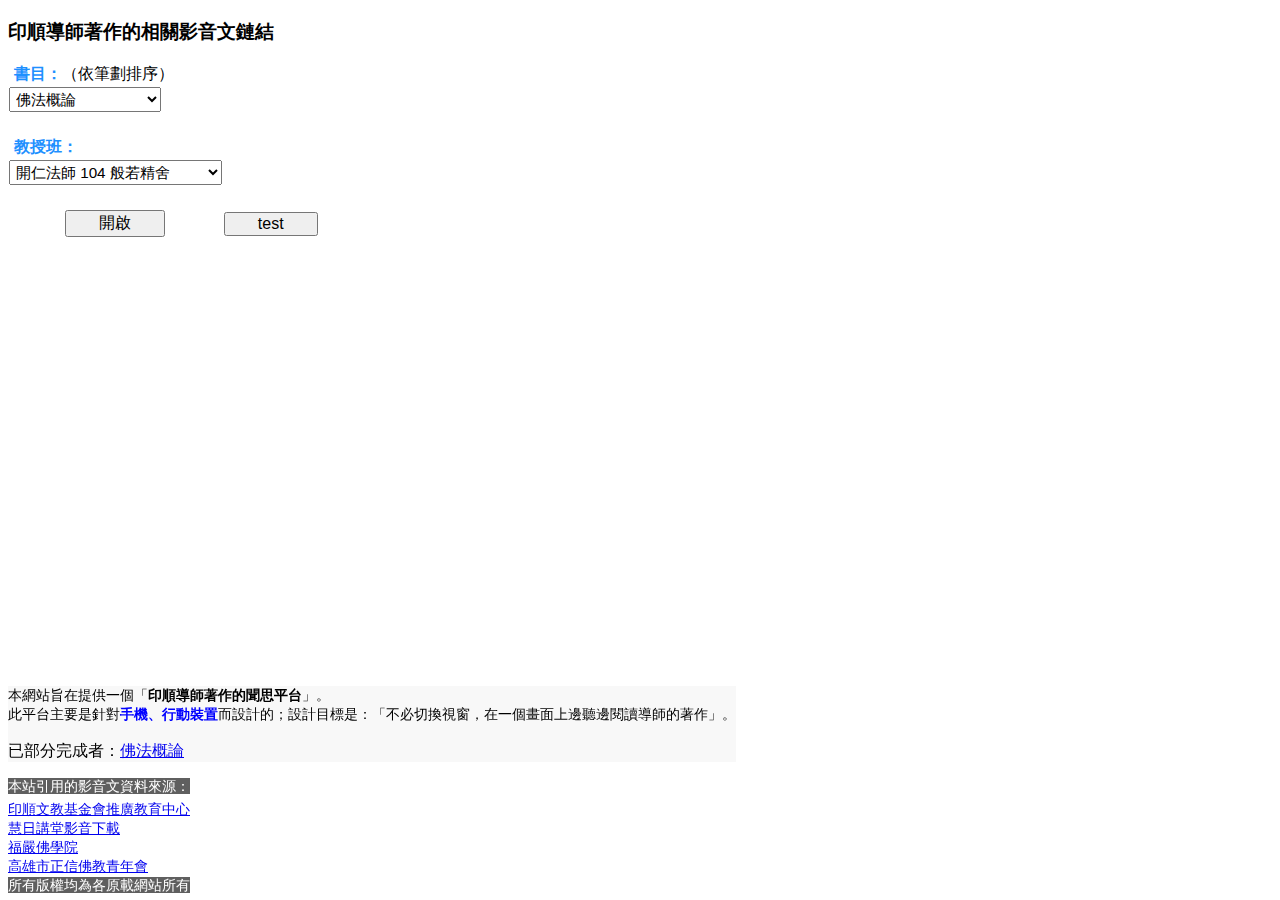
==== index.html @ 2b868aca "fitDevice" ====
﻿<!DOCTYPE html>
<html>
<head>
	<title>印順導師著作的相關影音文鏈結</title>
	<meta charset="UTF-8">
	<meta name="viewport" content="width=device-width, initial-scale=1.0">
	<link rel="stylesheet" type="text/css" href="css/common.css" />

	<script src="https://ajax.googleapis.com/ajax/libs/jquery/3.3.1/jquery.min.js"></script>

	<script src="data/base_List.js"></script>
	<script src="data/lesson_List.js"></script>
	<script src="data/lecture_List.js"></script>
	<script src="js/search.js"></script>

<script>
	var mbIsPC = false;

function fillBook(){
	var arr = initUsedBook(); //傳回 類別
	var s = '<select id="selBook" onchange="onBookChange();" style="width:10em;"> ';
	
	for(var b in arr){
		s+= ' <option value="' + b + '">' + arr[b] + '</option>'
	}
	
	s+=" </select>";
	return s;
}


function onBookChange(){
	var lecs = grabLecture($("#selBook").val());

	var s = '<select id="selLecture" style="width:14em;"> ';
	for(var lecId in lecs) {
		s += ' <option value="' + lecId + '">' + lecs[lecId] + '</option>'
	}
	
	s += " </select>";
	
	$("#pnlLecture").html(s);
}


function openBookWin() {
	var fn = "ys_cell";
	
	var bkId = $("#selBook").val();
	var lecId = $("#selLecture").val();
	var sQry = {"bkId":bkId, "lecId":lecId};
	var jsn = JSON.stringify(sQry);
	window.open("./htm/" + fn + ".html?info=" + jsn);
}


var uaNotPC=function() {
	return /Android|webOS|iPhone|iPad|iPod|BlackBerry|IEMobile|Opera Mini/i.test(navigator.userAgent);
}

$(document).ready(function(){
	mbIsPC = !uaNotPC();
	
	$("#pnlBook").html(fillBook());
	$("#selBook").val("ffgl").change(); //初始於 ffgl / kr，change 不可加 on
	
		if (!mbIsPC && screen.width >= 800) {
			$("body").css("font-size", "130%");
		}
});

</script>
	
</head>

<body">
<h3 style="font-family:標楷體;">印順導師著作的相關影音文鏈結</h3>

	<table>
		<tr>
			<td><span style="color:DodgerBlue;font-weight:bold;padding-left:5px;">書目：</span>（依筆劃排序）</td></tr>
		<tr>
		<td id="pnlBook"></td></tr>
		<tr><td>　</td></tr>
		<tr>
			<td><span style="color:DodgerBlue;font-weight:bold;padding-left:5px;"> 教授班：</span></td></tr>
		<tr>
		<td><span id="pnlLecture"></span></td>
		</tr>
		<tr><td>　</td></tr>
		<tr>
		<td style="text-align:center;">
		<button onclick='openBookWin()' style="padding-left:2em ;padding-right:2em;">開啟</button>
		</td>
		
		<td style="text-align:center;">
		<button onclick='window.open("./htm/test.html");' style="padding-left:2em ;padding-right:2em;">test</button>
		</td>
		</tr>
	</table>



<div style="position:fixed;bottom:5px;font-size:90%;">
<p style="background-color:rgb(248,248,248);">
<span>本網站旨在提供一個「<strong>印順導師著作的聞思平台</strong>」。</span><br/>

<span>此平台主要是針對<strong style="color:blue;">手機、行動裝置</strong>而設計的；設計目標是：「不必切換視窗，在一個畫面上邊聽邊閱讀導師的著作」。</span><br/><br/>

<span style="font-size:110%">已部分完成者：<a href="https://shuiyn.github.io/Master_yinshun-MediaLinksBooks/htm/ys_cell.html?info={%22bkId%22:%22ffgl%22,%22lecId%22:%220002%22}" target="_blank">佛法概論</a></span>
</p>

<span style="background-color:#5f5f5f;color:#ffffff;"> 本站引用的影音文資料來源：</span><br/>
	<div style="margin-top:0.3em;">
	<a href="http://yinshun-edu.org.tw/Master_yinshun/books" target="_blank">印順文教基金會推廣教育中心</a><br/>

	<a href="http://video.lwdh.org.tw/index.html" target="_blank">慧日講堂影音下載</a><br/>
	<a href="http://www.fuyan.org.tw/" target="_blank">福嚴佛學院</a><br/>
	<a href="http://www.kyba.org.tw/index.asp" target="_blank">高雄市正信佛教青年會</a>
	</div>
	
	<div>
	<span style="background-color:#5f5f5f;color:#ffffff;">所有版權均為各原載網站所有
</span>
	</div>
</div>

</body>
</html>
---- css/common.css ----
/*	body {font-size:100%;}*/
	.dropbtn {
	    background-color: DodgerBlue;/*#3498DB;*/
	    color: white;
	/*    margin:0;*/
	    padding:1px;
	    font-size: 16px;
	/*    border: none;*/
	    cursor: pointer;
	}

	.dropbtn:hover, .dropbtn:focus {
	    background-color: #2980B9;
	}

	.dropbtn:disabled {
	    background-color: lightgray;
	    cursor: not-allowed;
	}

	.dropdown {
	    position: relative;
	    display: inline-block;
	}

	.dropdown-content {
	    display: none;
	    position: absolute;
	    border:1px solid black;
/*	    right:10px;*/
	    background-color: #f1f1f1;
	/*    min-width: 160px;*/
	    overflow: auto;
	/*    box-shadow: 0px 8px 16px 0px rgba(0,0,0,0.2);*/
	    z-index: 1;
	}

	.dropdown-content a {
		color: black;
		padding: 4px 8px;
		text-decoration: none;
		display: block;
	}
	
	.dropdown-content li {
		color: black;
		padding-top: 5px;
		padding-bottom: 0px;
		cursor: pointer;
/*	    display: block; 不可，圖示不見 */
	}

	.dropdown-content a:hover, .dropdown-content span:hover {
		background-color: #ddd;
		cursor: pointer;
	}

	.dropdownShow {display:block;}
/*	.Hider { display:none;}*/
	.Bolder { font-weight:bold;}
	


	.paraIndent {
		margin-left:0;
		text-indent:37px; /*2em + div.padding 5px*/
	}

	.__pageNum {
		color:blue;
		background-color:LightGray;/*rgb(244, 244, 244);*/
	/*	padding:2px;*/
	}

	.__pageNumInDiv {
		position:absolute;
		top:-12px;
		right:0px;
		color:black;
		background-color:#e5eecc;/*LightGray rgb(244, 244, 244);*/
		padding:1px;
		font-size:85%;
	}


	div.notearea {
		padding:2px 8px;
		background-color:rgb(248, 248, 248);
		margin-left:0;
		text-indent:0;
	}
/*	div.notearea { background-color:rgb(252, 252, 252);margin-left:0;text-indent:0}*/
	div.notearea_m {
		padding:2px 8px;
		background-color:rgb(230, 230, 230);
		margin-left:0;
		text-indent:0;
	}

/*	文章名稱*/
	.esyTitle {
		text-align:center;
		font-size:120%;
		font-weight:bold;
	}
	
/*	節 標題*/
	.esySection {
		font-size:110%;
		font-weight:bold;
	}
	
/*	Toc 標題*/
	.tocTitle {
/*		color:DarkBlue;*/
		border-style:solid;
		border-width:1px;
		padding: 1px;
	}
	
	.noteNum { font-size:100%;}

	.srcwords {
		font-family:標楷體;
		font-size:105%;
/*		font-weight:bold;*/
	}

/*	行動裝置無「標楷體」，以色標之*/
	.srcwords_m {
		font-family:標楷體;
		font-size:103%;
		color:MidnightBlue; /* Sienna */
	}


	/*原文、講義 標題容器*/
	div.esyTitlePool {
		position:relative;
		border-width:0px 1px 1px 1px;
		border-style:solid;
		margin:0;
		padding-left:5px
	}
	
	/*原文、講義內容*/
	div.esyPool {
		font-size:110%;
		padding-left:5px;
		border-width:0 1px 1px 1px;
		border-style:solid;
	}
	
	div.essay {
		overflow-y:scroll;
		letter-spacing:1.5pt;
		line-height:1.4;
		font-size:110%;
		width:100%;
	}
	
	sup.falseBR {padding:0;color:red;}
	
	select {padding:2px;font-size:95%;}
	button {padding:1px;font-size:16px;}
	button.toggle {font-weight:bold;color:brown;cursor:pointer;}
	button.dlgCloser {
		position:absolute;
		top:2px;
		right:2px;
		margin:0;
		padding:2px;
	}
	
	p.dlgTitle {
		font-weight:bold;
		color:DodgerBlue;
		margin-top:1em;
		margin-bottom:5px;
	}

  table {
  	border-collapse:collapse;
  }
  
  pre {
  	font-family:新細明體;
  	line-height:0em;
  	/*margin:0;
  	padding:0;*/
  }
    
	
	// 佛經原文樣式；原為 p_sutratext
	.sutratext {font-size:110%; font-weight:bold;}
	
	.textborder {
		border-style:solid;
		border-width:1px;
		padding: 1px;
	}

	.dotu {border-bottom: dotted 2px;}
	.dashu {border-bottom: dashed 2px;}
	/*Wavy underline Border／Decoration*/
	.wu {text-decoration: underline; text-decoration-style: wavy;}

	/*Double underline Border／Decoration*/
	.du {border-bottom: double 3px;}
	/*.du_m {text-decoration: underline; border-bottom: 1px solid;}*/

	/* 40px; --> 1.5em  */
	blockquote {
    display: block;
    margin-top: 1em;
    margin-bottom: 1em;
    margin-left: 1.5em;
    margin-right: 1.5em;
	}
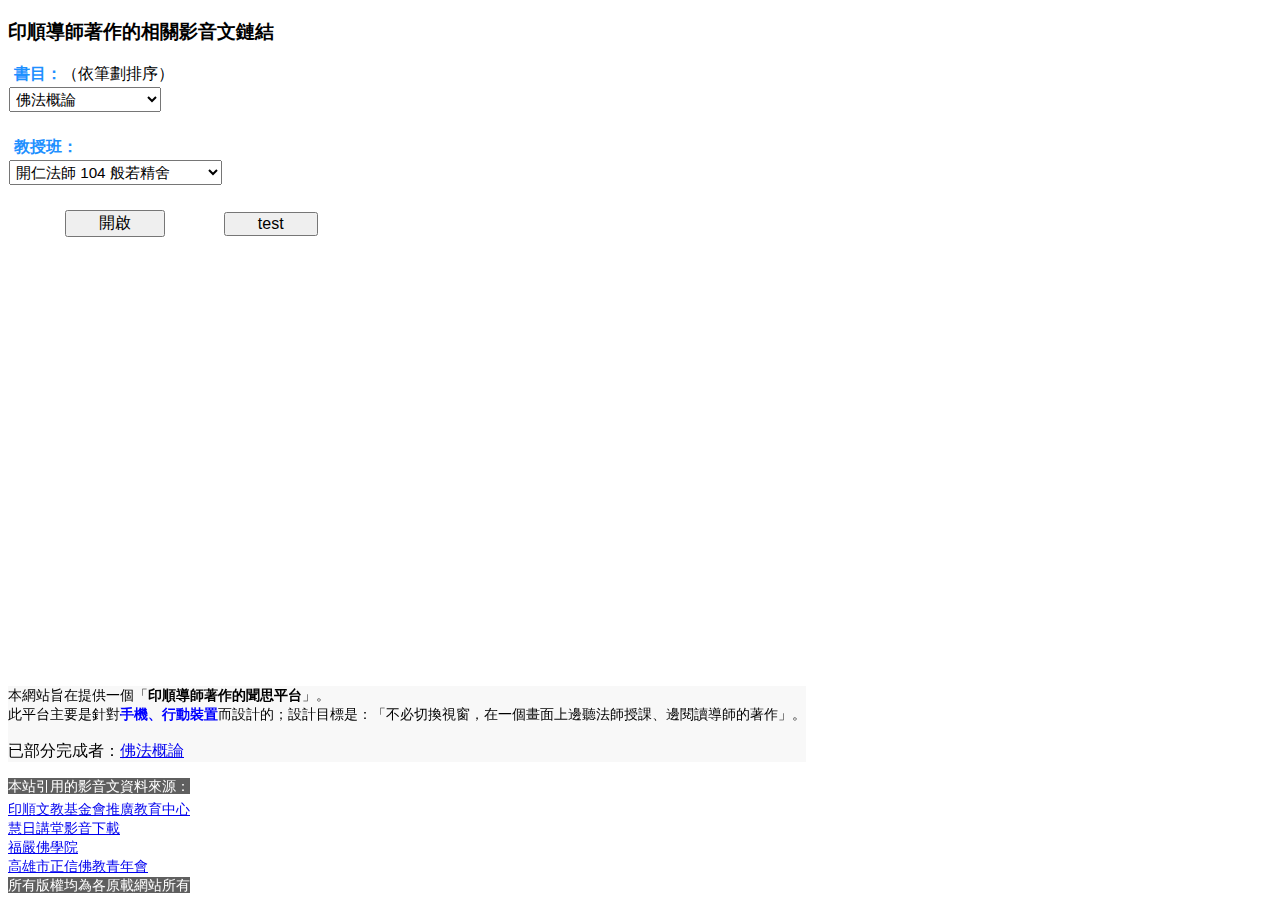
==== commit 18ea118b: "jgj-main line num" ====
--- a/index.html
+++ b/index.html
@@ -105,7 +105,7 @@
 <p style="background-color:rgb(248,248,248);">
 <span>本網站旨在提供一個「<strong>印順導師著作的聞思平台</strong>」。</span><br/>
 
-<span>此平台主要是針對<strong style="color:blue;">手機、行動裝置</strong>而設計的；設計目標是：「不必切換視窗，在一個畫面上邊聽邊閱讀導師的著作」。</span><br/><br/>
+<span>此平台主要是針對<strong style="color:blue;">手機、行動裝置</strong>而設計的；設計目標是：「不必切換視窗，在一個畫面上邊聽法師授課、邊閱讀導師的著作」。</span><br/><br/>
 
 <span style="font-size:110%">已部分完成者：<a href="https://shuiyn.github.io/Master_yinshun-MediaLinksBooks/htm/ys_cell.html?info={%22bkId%22:%22ffgl%22,%22lecId%22:%220002%22}" target="_blank">佛法概論</a></span>
 </p>
--- a/css/common.css
+++ b/css/common.css
@@ -123,14 +123,14 @@
 
 	.srcwords {
 		font-family:標楷體;
-		font-size:105%;
+		font-size:103%;
 /*		font-weight:bold;*/
 	}
 
 /*	行動裝置無「標楷體」，以色標之*/
 	.srcwords_m {
 		font-family:標楷體;
-		font-size:103%;
+/*		font-size:103%;*/
 		color:MidnightBlue; /* Sienna */
 	}
 
@@ -138,7 +138,8 @@
 	/*原文、講義 標題容器*/
 	div.esyTitlePool {
 		position:relative;
-		border-width:0px 1px 1px 1px;
+		background-color:#EEFFFF;
+		border-width:0px 1px 0px 1px;
 		border-style:solid;
 		margin:0;
 		padding-left:5px
@@ -186,7 +187,7 @@
   
   pre {
   	font-family:新細明體;
-  	line-height:0em;
+/*  	line-height:0em;*/
   	/*margin:0;
   	padding:0;*/
   }
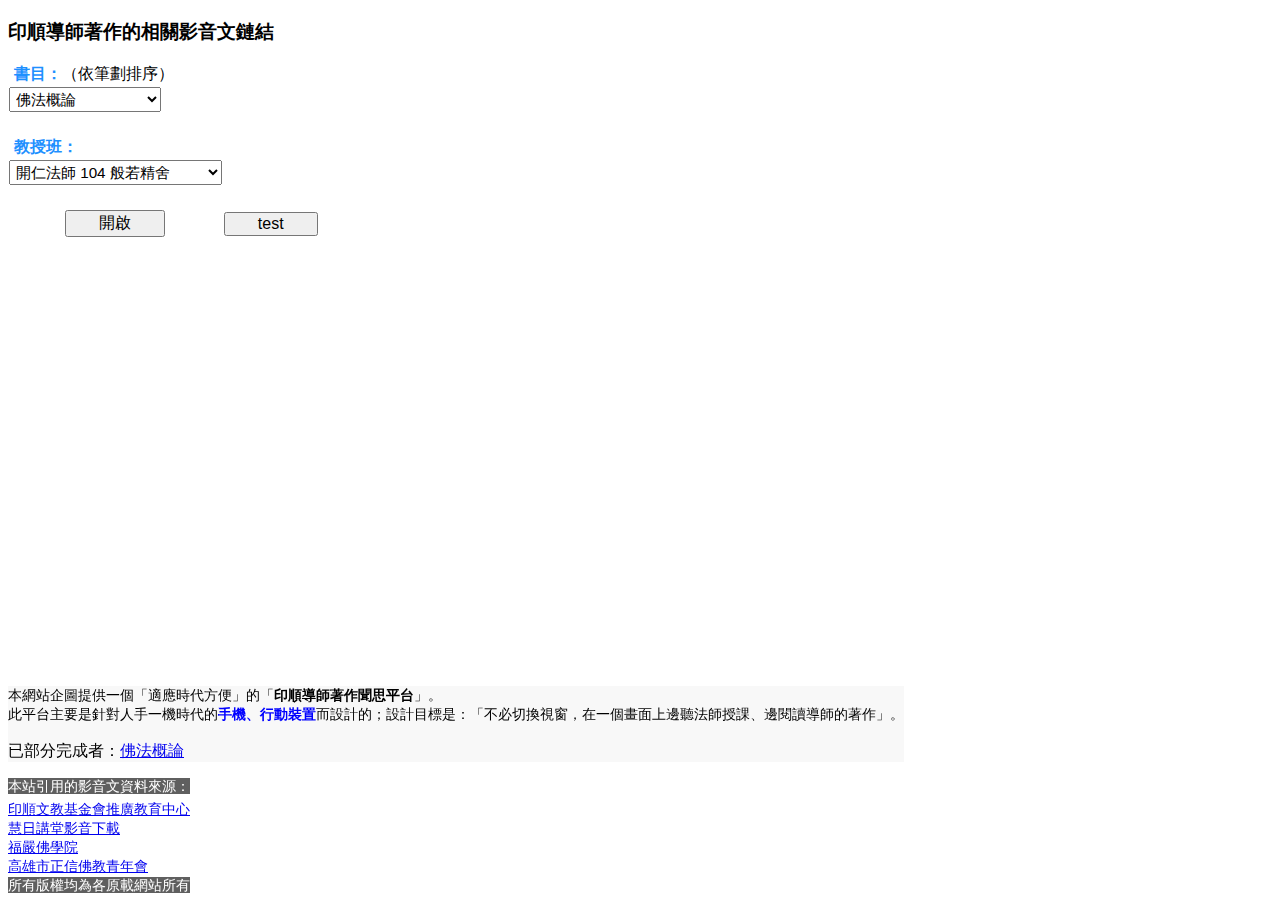
==== commit 44668212: "position page Num and Line num" ====
--- a/index.html
+++ b/index.html
@@ -28,9 +28,8 @@
 	return s;
 }
 
-
 function onBookChange(){
-	var lecs = grabLecture($("#selBook").val());
+	var lecs = grabLecturesInBook($("#selBook").val());
 
 	var s = '<select id="selLecture" style="width:14em;"> ';
 	for(var lecId in lecs) {
@@ -103,9 +102,9 @@
 
 <div style="position:fixed;bottom:5px;font-size:90%;">
 <p style="background-color:rgb(248,248,248);">
-<span>本網站旨在提供一個「<strong>印順導師著作的聞思平台</strong>」。</span><br/>
+<span>本網站企圖提供一個「適應時代方便」的「<strong>印順導師著作聞思平台</strong>」。</span><br/>
 
-<span>此平台主要是針對<strong style="color:blue;">手機、行動裝置</strong>而設計的；設計目標是：「不必切換視窗，在一個畫面上邊聽法師授課、邊閱讀導師的著作」。</span><br/><br/>
+<span>此平台主要是針對人手一機時代的<strong style="color:blue;">手機、行動裝置</strong>而設計的；設計目標是：「不必切換視窗，在一個畫面上邊聽法師授課、邊閱讀導師的著作」。</span><br/><br/>
 
 <span style="font-size:110%">已部分完成者：<a href="https://shuiyn.github.io/Master_yinshun-MediaLinksBooks/htm/ys_cell.html?info={%22bkId%22:%22ffgl%22,%22lecId%22:%220002%22}" target="_blank">佛法概論</a></span>
 </p>
--- a/css/common.css
+++ b/css/common.css
@@ -57,14 +57,22 @@
 	}
 
 	.dropdownShow {display:block;}
-/*	.Hider { display:none;}*/
-	.Bolder { font-weight:bold;}
-	
-
+
+	.Bolder {font-weight:bold;}
 
 	.paraIndent {
 		margin-left:0;
 		text-indent:37px; /*2em + div.padding 5px*/
+	}
+
+	.__pageNumHrDiv {
+		position:relative;
+		top:10px;
+		right:8px;
+		width:100%;
+		height:1em;
+		border-top:0.5px dashed gray;
+		text-align:right;
 	}
 
 	.__pageNum {
@@ -123,14 +131,12 @@
 
 	.srcwords {
 		font-family:標楷體;
-		font-size:103%;
+		font-size:102%;
 /*		font-weight:bold;*/
 	}
 
 /*	行動裝置無「標楷體」，以色標之*/
 	.srcwords_m {
-		font-family:標楷體;
-/*		font-size:103%;*/
 		color:MidnightBlue; /* Sienna */
 	}
 
@@ -147,7 +153,7 @@
 	
 	/*原文、講義內容*/
 	div.esyPool {
-		font-size:110%;
+		font-size:112%;
 		padding-left:5px;
 		border-width:0 1px 1px 1px;
 		border-style:solid;
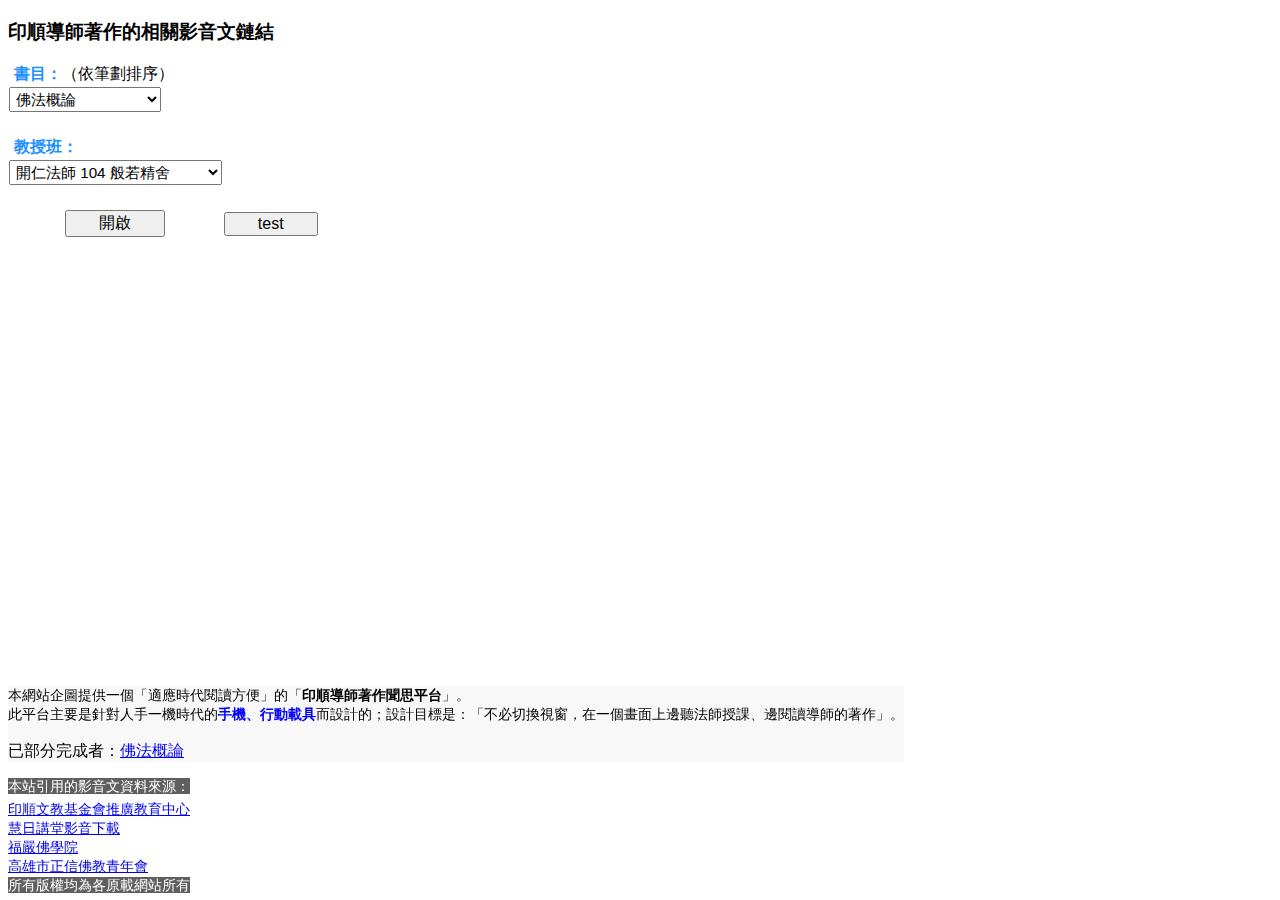
==== commit 7fe24f70: "mhpnj_kr_2018.js" ====
--- a/index.html
+++ b/index.html
@@ -11,6 +11,7 @@
 	<script src="data/base_List.js"></script>
 	<script src="data/lesson_List.js"></script>
 	<script src="data/lecture_List.js"></script>
+	<script src="dataSrc/localHome.js"></script>
 	<script src="js/search.js"></script>
 
 <script>
@@ -102,9 +103,9 @@
 
 <div style="position:fixed;bottom:5px;font-size:90%;">
 <p style="background-color:rgb(248,248,248);">
-<span>本網站企圖提供一個「適應時代方便」的「<strong>印順導師著作聞思平台</strong>」。</span><br/>
+<span>本網站企圖提供一個「適應時代閱讀方便」的「<strong>印順導師著作聞思平台</strong>」。</span><br/>
 
-<span>此平台主要是針對人手一機時代的<strong style="color:blue;">手機、行動裝置</strong>而設計的；設計目標是：「不必切換視窗，在一個畫面上邊聽法師授課、邊閱讀導師的著作」。</span><br/><br/>
+<span>此平台主要是針對人手一機時代的<strong style="color:blue;">手機、行動載具</strong>而設計的；設計目標是：「不必切換視窗，在一個畫面上邊聽法師授課、邊閱讀導師的著作」。</span><br/><br/>
 
 <span style="font-size:110%">已部分完成者：<a href="https://shuiyn.github.io/Master_yinshun-MediaLinksBooks/htm/ys_cell.html?info={%22bkId%22:%22ffgl%22,%22lecId%22:%220002%22}" target="_blank">佛法概論</a></span>
 </p>
--- a/css/common.css
+++ b/css/common.css
@@ -121,13 +121,22 @@
 	
 /*	Toc 標題*/
 	.tocTitle {
-/*		color:DarkBlue;*/
 		border-style:solid;
 		border-width:1px;
 		padding: 1px;
 	}
-	
-	.noteNum { font-size:100%;}
+
+/*
+	成佛之道 科序 標題 span
+	.grayTocTitle {
+		background-color:lightgray;
+		border-style:solid;
+		border-width:1px;
+		padding: 1px;
+	}
+*/
+
+	.noteNum { font-size:16px;font-weight:normal;font-family:arial}
 
 	.srcwords {
 		font-family:標楷體;
@@ -199,8 +208,13 @@
   }
     
 	
-	// 佛經原文樣式；原為 p_sutratext
-	.sutratext {font-size:110%; font-weight:bold;}
+	/*佛經原文樣式；原為 p_sutratext*/
+	.sutratext {
+		font-size:110%;
+		font-family:標楷體;
+		color:#99860B;
+/*		color:#B8860B;*/
+	}
 	
 	.textborder {
 		border-style:solid;
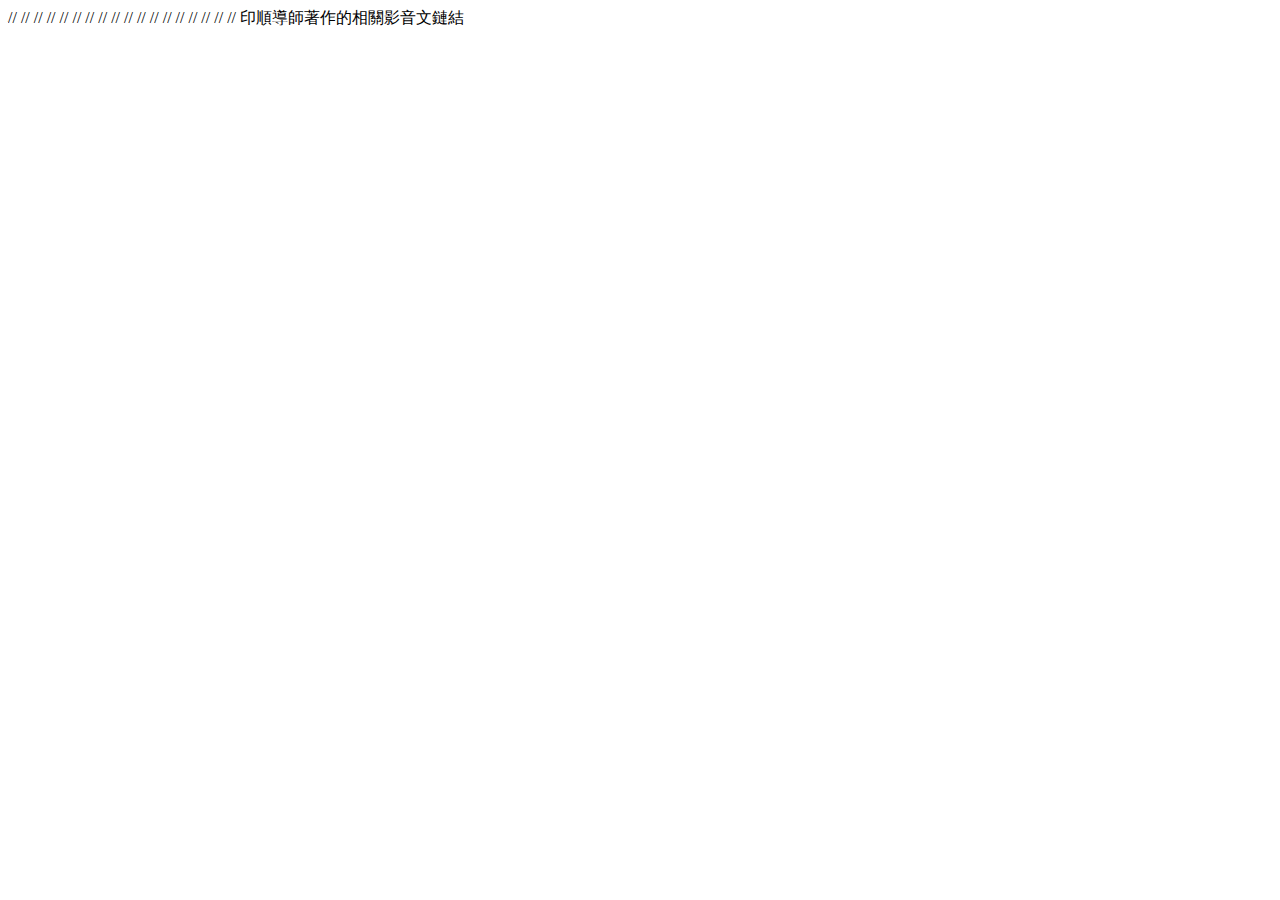
==== commit 8aca8513: "init" ====
--- a/index.html
+++ b/index.html
@@ -1,129 +1,58 @@
-﻿<!DOCTYPE html>
-<html>
-<head>
-	<title>印順導師著作的相關影音文鏈結</title>
-	<meta charset="UTF-8">
-	<meta name="viewport" content="width=device-width, initial-scale=1.0">
-	<link rel="stylesheet" type="text/css" href="css/common.css" />
-
-	<script src="https://ajax.googleapis.com/ajax/libs/jquery/3.3.1/jquery.min.js"></script>
-
-	<script src="data/base_List.js"></script>
-	<script src="data/lesson_List.js"></script>
-	<script src="data/lecture_List.js"></script>
-	<script src="dataSrc/localHome.js"></script>
-	<script src="js/search.js"></script>
-
-<script>
-	var mbIsPC = false;
-
-function fillBook(){
-	var arr = initUsedBook(); //傳回 類別
-	var s = '<select id="selBook" onchange="onBookChange();" style="width:10em;"> ';
-	
-	for(var b in arr){
-		s+= ' <option value="' + b + '">' + arr[b] + '</option>'
-	}
-	
-	s+=" </select>";
-	return s;
-}
-
-function onBookChange(){
-	var lecs = grabLecturesInBook($("#selBook").val());
-
-	var s = '<select id="selLecture" style="width:14em;"> ';
-	for(var lecId in lecs) {
-		s += ' <option value="' + lecId + '">' + lecs[lecId] + '</option>'
-	}
-	
-	s += " </select>";
-	
-	$("#pnlLecture").html(s);
-}
-
-
-function openBookWin() {
-	var fn = "ys_cell";
-	
-	var bkId = $("#selBook").val();
-	var lecId = $("#selLecture").val();
-	var sQry = {"bkId":bkId, "lecId":lecId};
-	var jsn = JSON.stringify(sQry);
-	window.open("./htm/" + fn + ".html?info=" + jsn);
-}
-
-
-var uaNotPC=function() {
-	return /Android|webOS|iPhone|iPad|iPod|BlackBerry|IEMobile|Opera Mini/i.test(navigator.userAgent);
-}
-
-$(document).ready(function(){
-	mbIsPC = !uaNotPC();
-	
-	$("#pnlBook").html(fillBook());
-	$("#selBook").val("ffgl").change(); //初始於 ffgl / kr，change 不可加 on
-	
-		if (!mbIsPC && screen.width >= 800) {
-			$("body").css("font-size", "130%");
-		}
-});
-
-</script>
-	
-</head>
-
-<body">
-<h3 style="font-family:標楷體;">印順導師著作的相關影音文鏈結</h3>
-
-	<table>
-		<tr>
-			<td><span style="color:DodgerBlue;font-weight:bold;padding-left:5px;">書目：</span>（依筆劃排序）</td></tr>
-		<tr>
-		<td id="pnlBook"></td></tr>
-		<tr><td>　</td></tr>
-		<tr>
-			<td><span style="color:DodgerBlue;font-weight:bold;padding-left:5px;"> 教授班：</span></td></tr>
-		<tr>
-		<td><span id="pnlLecture"></span></td>
-		</tr>
-		<tr><td>　</td></tr>
-		<tr>
-		<td style="text-align:center;">
-		<button onclick='openBookWin()' style="padding-left:2em ;padding-right:2em;">開啟</button>
-		</td>
-		
-		<td style="text-align:center;">
-		<button onclick='window.open("./htm/test.html");' style="padding-left:2em ;padding-right:2em;">test</button>
-		</td>
-		</tr>
-	</table>
-
-
-
-<div style="position:fixed;bottom:5px;font-size:90%;">
-<p style="background-color:rgb(248,248,248);">
-<span>本網站企圖提供一個「適應時代閱讀方便」的「<strong>印順導師著作聞思平台</strong>」。</span><br/>
-
-<span>此平台主要是針對人手一機時代的<strong style="color:blue;">手機、行動載具</strong>而設計的；設計目標是：「不必切換視窗，在一個畫面上邊聽法師授課、邊閱讀導師的著作」。</span><br/><br/>
-
-<span style="font-size:110%">已部分完成者：<a href="https://shuiyn.github.io/Master_yinshun-MediaLinksBooks/htm/ys_cell.html?info={%22bkId%22:%22ffgl%22,%22lecId%22:%220002%22}" target="_blank">佛法概論</a></span>
-</p>
-
-<span style="background-color:#5f5f5f;color:#ffffff;"> 本站引用的影音文資料來源：</span><br/>
-	<div style="margin-top:0.3em;">
-	<a href="http://yinshun-edu.org.tw/Master_yinshun/books" target="_blank">印順文教基金會推廣教育中心</a><br/>
-
-	<a href="http://video.lwdh.org.tw/index.html" target="_blank">慧日講堂影音下載</a><br/>
-	<a href="http://www.fuyan.org.tw/" target="_blank">福嚴佛學院</a><br/>
-	<a href="http://www.kyba.org.tw/index.asp" target="_blank">高雄市正信佛教青年會</a>
-	</div>
-	
-	<div>
-	<span style="background-color:#5f5f5f;color:#ffffff;">所有版權均為各原載網站所有
-</span>
-	</div>
-</div>
-
-</body>
-</html>
+<!DOCTYPE html>
+<html>
+<head>
+	<title>印順導師著作的相關影音文鏈結</title>
+	<meta charset="UTF-8">
+	<meta name="viewport" content="width=device-width, initial-scale=1.0">
+	<link rel="stylesheet" type="text/css" href="css/common.css" />
+	<link rel="stylesheet" type="text/css" href="CBETA/css/menutree.css" />
+
+<style>
+
+</style>
+
+	<script src="https://ajax.googleapis.com/ajax/libs/jquery/3.3.1/jquery.min.js"></script>
+	
+		<!-- GK.js 必置首位-->
+//
+//	<script src="js/GK.js"></script>
+//	<script src="js/cmn.js"></script>
+//	<script src="data/base_List.js"></script>
+//	<script src="data/book_List.js"></script>
+//	<script src="data/media_List.js"></script>
+//	<script src="data/cue_List.js"></script>
+//	<script src="data/imgUrl_List.js"></script>
+//	
+
+
+<!--本系統-->
+//
+//	<script id="demo" src="js/MysAudio.js"></script>
+//	<script src="js/kCookie.js"></script>
+//	<script src="js/search.js"></script>
+//	<script src="js/ui.js"></script>
+//	<script src="js/EssayMenu.js"></script>
+//	<script src="js/kEsyHyper.js"></script>
+//	<script src="js/kEssay.js"></script>
+//	<script src="js/kReader.js"></script>
+
+
+<!--|true script-->
+
+<script>
+
+	//不可寫成 onDocReady()
+//$(document).ready(onDocReady);
+
+</script>
+
+</head>
+
+
+<body onkeydown="onWinKeydown(event);">
+
+印順導師著作的相關影音文鏈結
+
+</body>
+</html>
+
